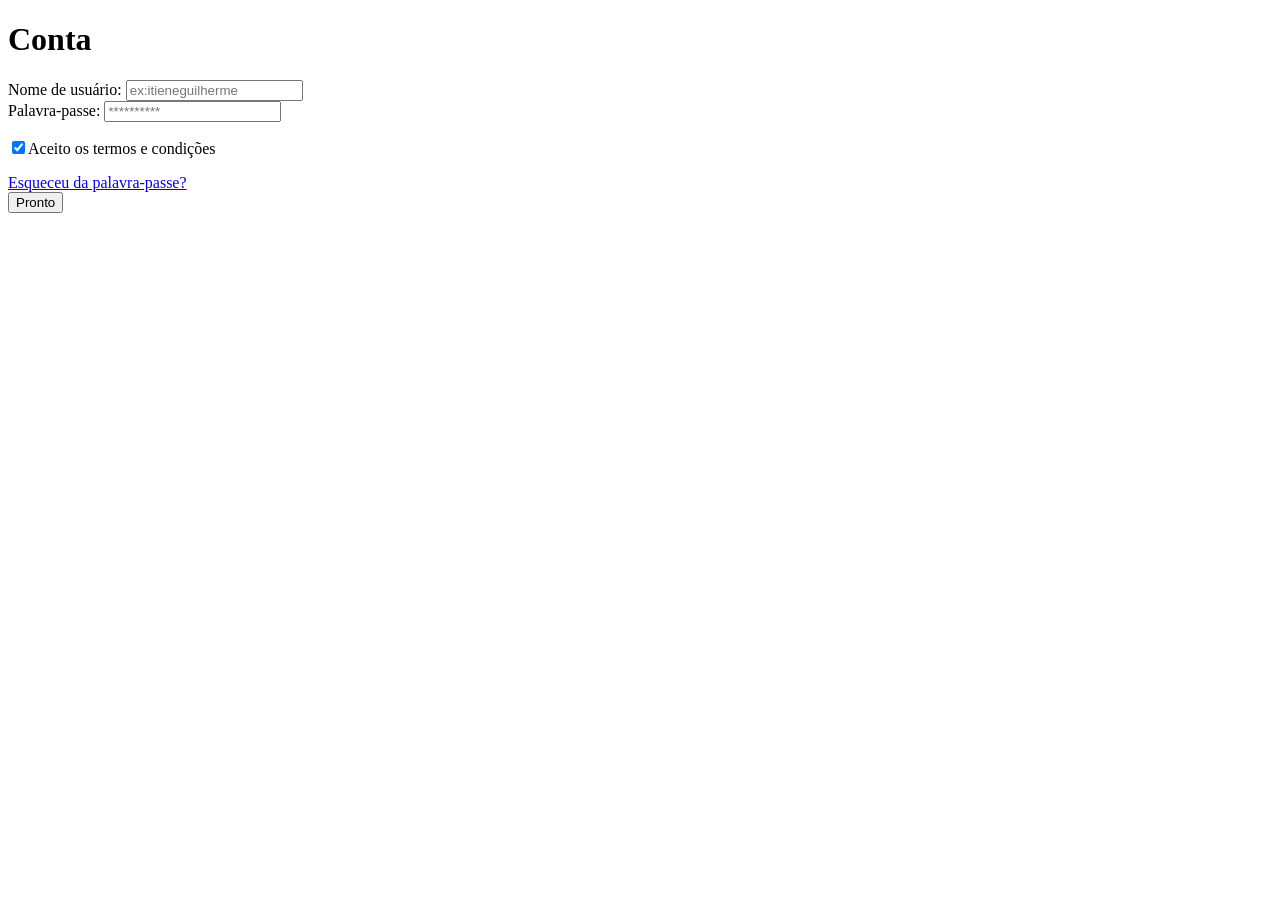
==== entrar.html @ b7a573f5 "Atualizado" ====
<!DOCTYPE html>
<html lang="pt">
<head>
    <meta charset="UTF-8">
    <meta name="viewport" content="width=device-width, initial-scale=1.0">
    <title>Entrar</title>
</head>
<body>
    <h1>Conta</h1>
    <form action="">
        <label for="">Nome de usuário:</label>
        <input type="text" id="user" placeholder="ex:itieneguilherme" required><br>
        <label>Palavra-passe:</label>
        <input type="password" id="password" maxlength="10" required placeholder="**********">

        <p><input type="checkbox" id="checkbox" checked>Aceito os termos e condições</p>
        <a href="#">Esqueceu da palavra-passe?</a><br>
        <button id="btn_entrar">Pronto</button>
</body>
</html>
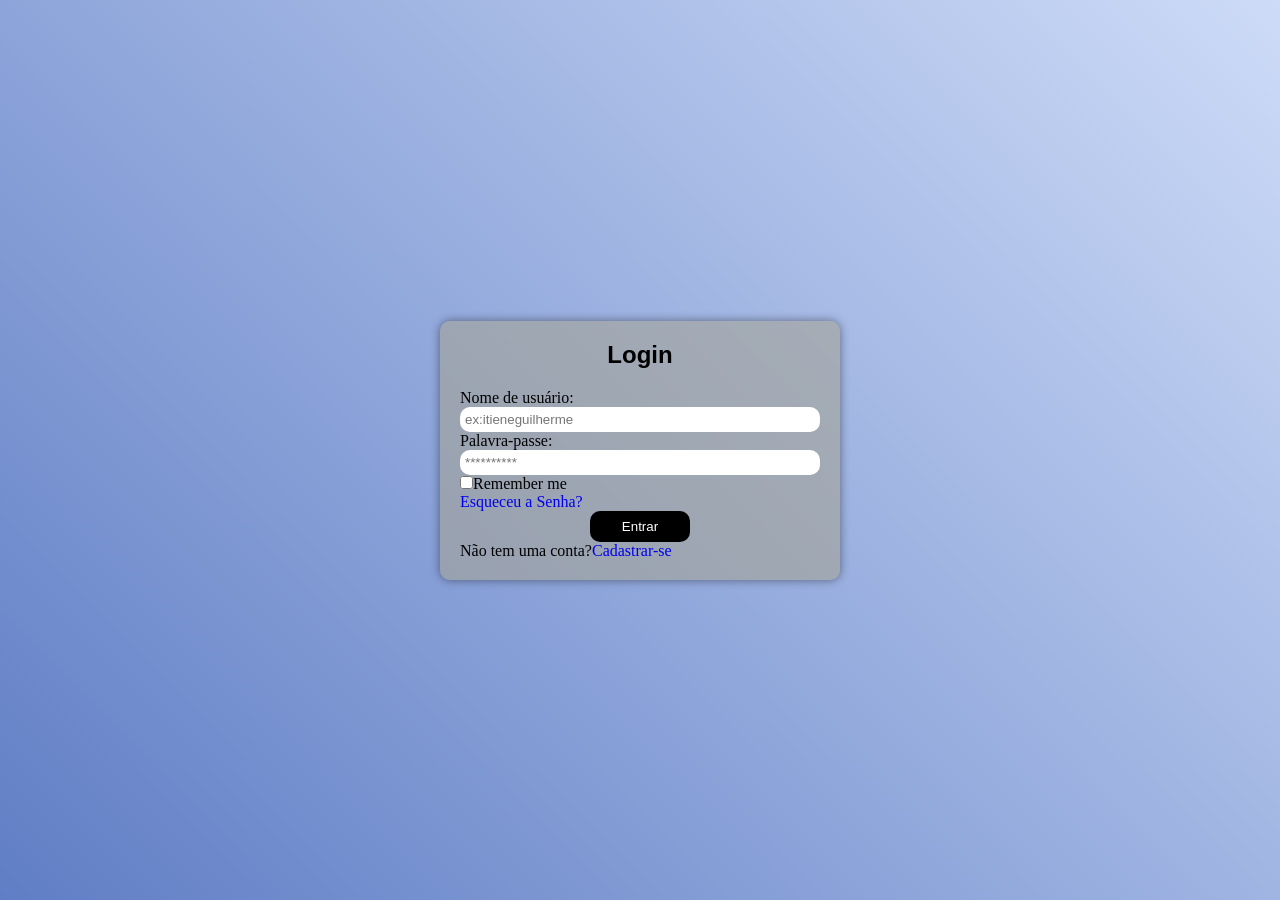
==== commit 82122535: "Atualizado" ====
--- a/entrar.html
+++ b/entrar.html
@@ -3,18 +3,29 @@
 <head>
     <meta charset="UTF-8">
     <meta name="viewport" content="width=device-width, initial-scale=1.0">
+    <link rel="stylesheet" href="estilos/cadastro.css">
     <title>Entrar</title>
 </head>
 <body>
-    <h1>Conta</h1>
-    <form action="">
-        <label for="">Nome de usuário:</label>
-        <input type="text" id="user" placeholder="ex:itieneguilherme" required><br>
-        <label>Palavra-passe:</label>
-        <input type="password" id="password" maxlength="10" required placeholder="**********">
-
-        <p><input type="checkbox" id="checkbox" checked>Aceito os termos e condições</p>
-        <a href="#">Esqueceu da palavra-passe?</a><br>
-        <button id="btn_entrar">Pronto</button>
+    <main>
+        <section>
+            <div id="cadastro">
+                    <h1>Login</h1>
+                    <form action="">
+                        <label>Nome de usuário:</label>
+                        <input type="text" id="user" placeholder="ex:itieneguilherme" required>
+                        <label>Palavra-passe:</label>
+                        <input type="password" id="password" minlength="8" maxlength="10" required placeholder="**********">
+                        <div id="verificacao">
+                            <p><input type="checkbox" id="checkbox">Remember me</p>
+                            <p><a href="#">Esqueceu a Senha?</a></p>
+                        </div>
+                        <button id="btn_entrar">Entrar</button>
+                        <p>Não tem uma conta?<a href="cadastro.html">Cadastrar-se</a></p>
+                    </form>
+            </div>
+        </section>
+    </main>
+    
 </body>
 </html>
--- a/estilos/cadastro.css
+++ b/estilos/cadastro.css
@@ -0,0 +1,81 @@
+*{
+    border: none;
+    padding: 0px;
+    margin: 0px;
+    box-sizing: border-box;
+}
+
+body{
+   background: linear-gradient(45deg,#607ec5,#cddbf7); 
+}
+
+
+main{
+    height: 100vh;
+    display: flex;
+    justify-content: center;
+    align-items: center;
+}
+
+section{
+    width: 90%;
+    max-width: 400px;
+    border-radius: 10px;
+}
+h1{
+    text-align: center;
+    font-family: Arial, Helvetica, sans-serif;
+}
+
+div#cadastro{
+    display: grid;
+    gap: 20px;
+    padding: 20px;
+    border-radius: 10px;
+    background-color: hsla(52, 8%, 62%, 0.589);
+    box-shadow: 0px 0px 10px rgba(7, 7, 7, 0.45);
+}
+
+div#cadastro form{
+    display: flex;
+    flex-direction: column;
+    justify-content: center;
+    align-content: center;
+}
+
+
+div#cadastro form>label{
+    text-align: start;
+}
+
+div#cadastro form>input{
+    border-radius: 10px;
+    padding: 5px;
+
+}
+
+div#cadastro form>button{
+    cursor: pointer;
+    border-radius: 10px;
+    background-color: black;
+    color: white;
+    padding: 8px;
+    width: 100px;
+    align-self: center;
+    transition: 0.3s;
+}
+
+div#cadastro form > button:hover{
+    background-color: #333;
+}
+
+div#cadastro form a{
+    text-decoration: none;
+}
+
+div#verificacao form p{
+    display: flex;
+    flex-direction: row;
+    justify-content: space-between;
+    align-content: stretch;
+}
